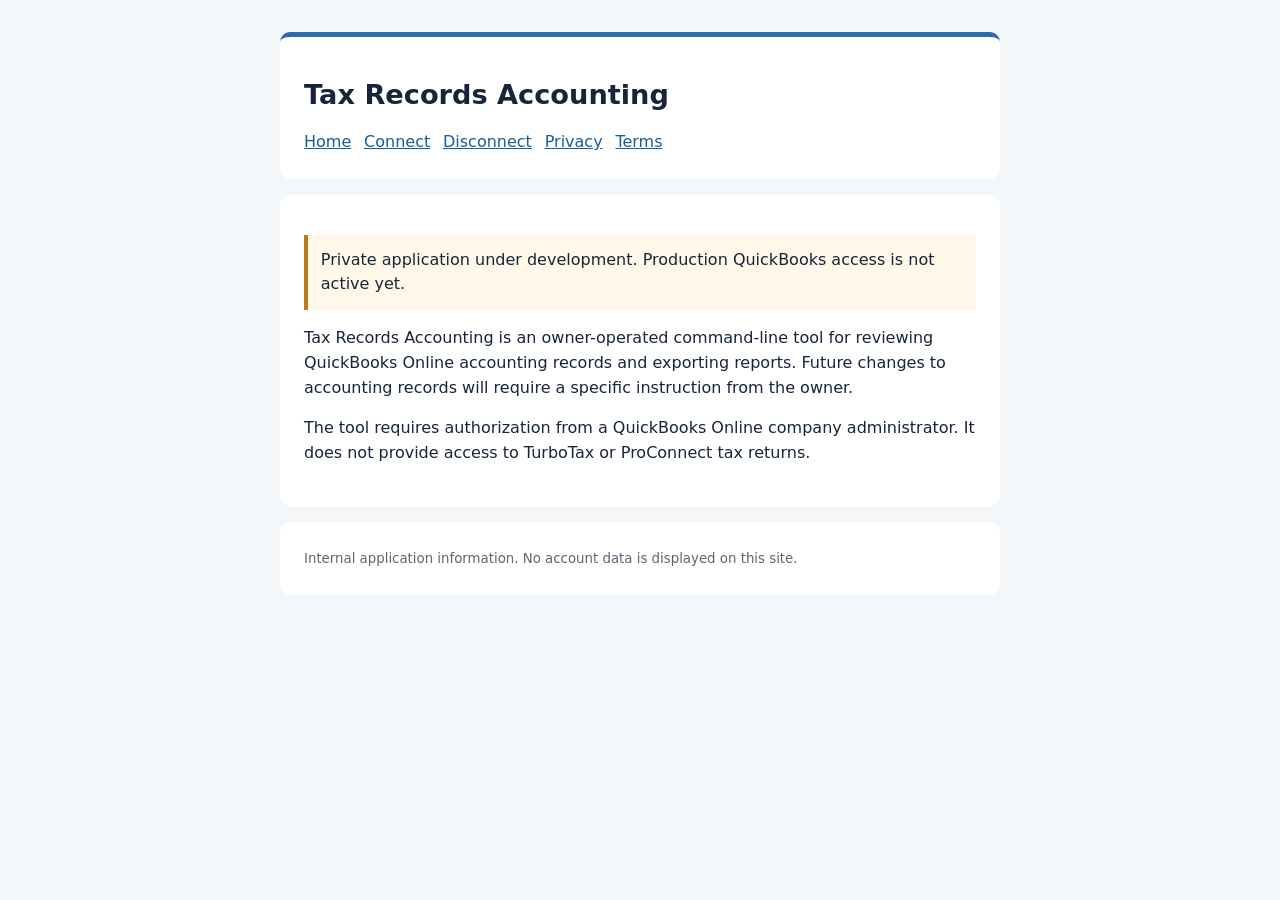
==== index.html @ 78e894bf "Publish internal QuickBooks app information and policies" ====
<!doctype html><html lang="en"><head><meta charset="utf-8"><meta name="viewport" content="width=device-width,initial-scale=1"><title>Tax Records Accounting</title><link rel="stylesheet" href="style.css"></head><body><header><h1>Tax Records Accounting</h1><nav><a href="index.html">Home</a><a href="connect.html">Connect</a><a href="disconnect.html">Disconnect</a><a href="privacy.html">Privacy</a><a href="terms.html">Terms</a></nav></header><main><p class="notice">Private application under development. Production QuickBooks access is not active yet.</p><p>Tax Records Accounting is an owner-operated command-line tool for reviewing QuickBooks Online accounting records and exporting reports. Future changes to accounting records will require a specific instruction from the owner.</p><p>The tool requires authorization from a QuickBooks Online company administrator. It does not provide access to TurboTax or ProConnect tax returns.</p></main><footer><small>Internal application information. No account data is displayed on this site.</small></footer></body></html>
---- style.css ----
:root { color-scheme: light; font: 16px/1.55 system-ui, sans-serif; color: #17253b; background: #f4f7fa; }
* { box-sizing: border-box; }
body { max-width: 760px; margin: 0 auto; padding: 2rem 1.25rem 4rem; }
header, main, footer { background: white; padding: 1.5rem; border-radius: 10px; margin: 0 0 1rem; }
header { border-top: 5px solid #2b6cb0; }
nav { display: flex; flex-wrap: wrap; gap: .8rem; }
a { color: #155e9b; }
h1 { font-size: 1.7rem; line-height: 1.2; }
h2 { margin-top: 1.5rem; font-size: 1.18rem; }
.notice { border-left: 4px solid #bc7b15; background: #fff8e8; padding: .8rem; }
small { color: #5b6675; }
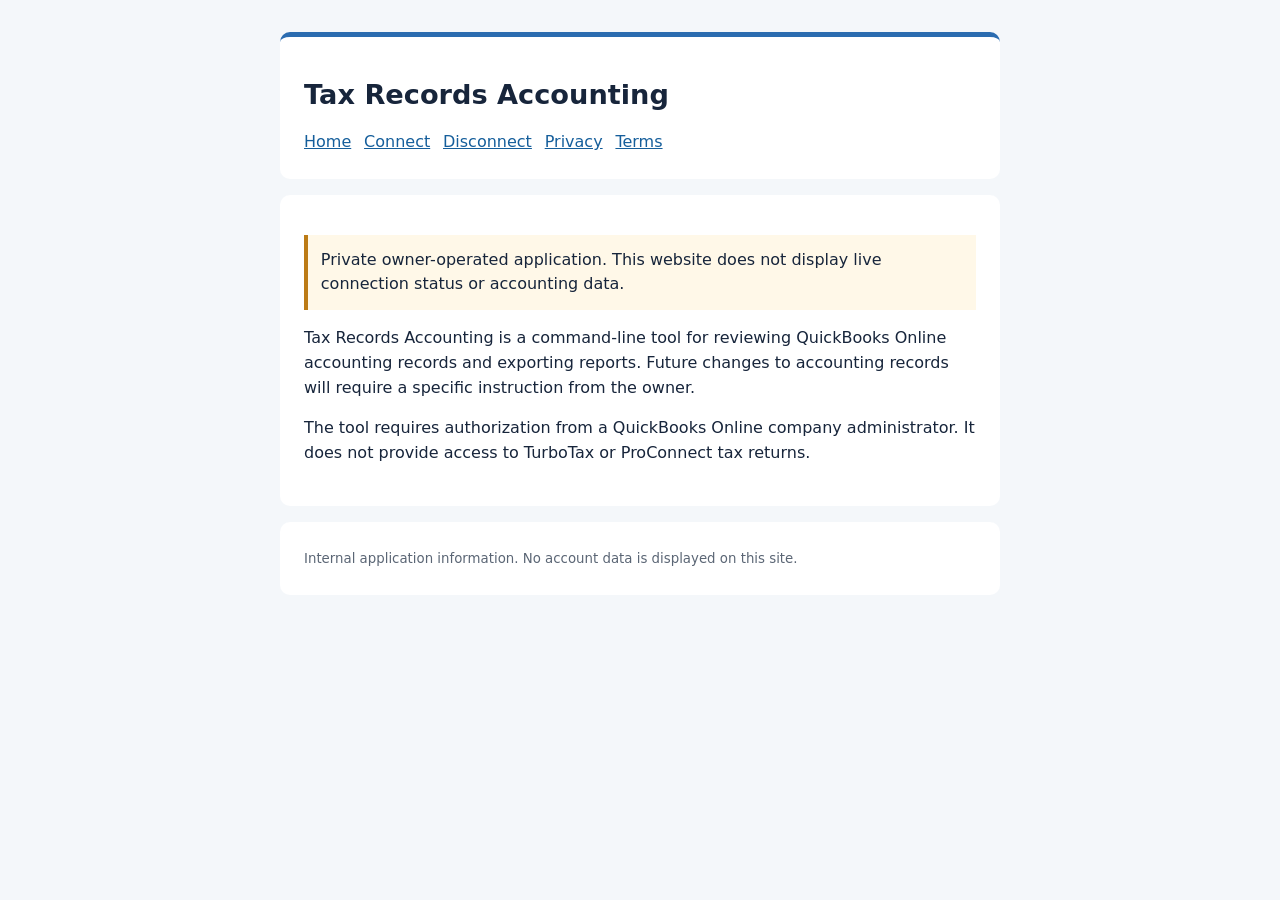
==== commit 80ac60cd: "Update QuickBooks connection page after Production OAuth" ====
--- a/index.html
+++ b/index.html
@@ -1 +1 @@
-<!doctype html><html lang="en"><head><meta charset="utf-8"><meta name="viewport" content="width=device-width,initial-scale=1"><title>Tax Records Accounting</title><link rel="stylesheet" href="style.css"></head><body><header><h1>Tax Records Accounting</h1><nav><a href="index.html">Home</a><a href="connect.html">Connect</a><a href="disconnect.html">Disconnect</a><a href="privacy.html">Privacy</a><a href="terms.html">Terms</a></nav></header><main><p class="notice">Private application under development. Production QuickBooks access is not active yet.</p><p>Tax Records Accounting is an owner-operated command-line tool for reviewing QuickBooks Online accounting records and exporting reports. Future changes to accounting records will require a specific instruction from the owner.</p><p>The tool requires authorization from a QuickBooks Online company administrator. It does not provide access to TurboTax or ProConnect tax returns.</p></main><footer><small>Internal application information. No account data is displayed on this site.</small></footer></body></html>
+<!doctype html><html lang="en"><head><meta charset="utf-8"><meta name="viewport" content="width=device-width,initial-scale=1"><title>Tax Records Accounting</title><link rel="stylesheet" href="style.css"></head><body><header><h1>Tax Records Accounting</h1><nav><a href="index.html">Home</a><a href="connect.html">Connect</a><a href="disconnect.html">Disconnect</a><a href="privacy.html">Privacy</a><a href="terms.html">Terms</a></nav></header><main><p class="notice">Private owner-operated application. This website does not display live connection status or accounting data.</p><p>Tax Records Accounting is a command-line tool for reviewing QuickBooks Online accounting records and exporting reports. Future changes to accounting records will require a specific instruction from the owner.</p><p>The tool requires authorization from a QuickBooks Online company administrator. It does not provide access to TurboTax or ProConnect tax returns.</p></main><footer><small>Internal application information. No account data is displayed on this site.</small></footer></body></html>
